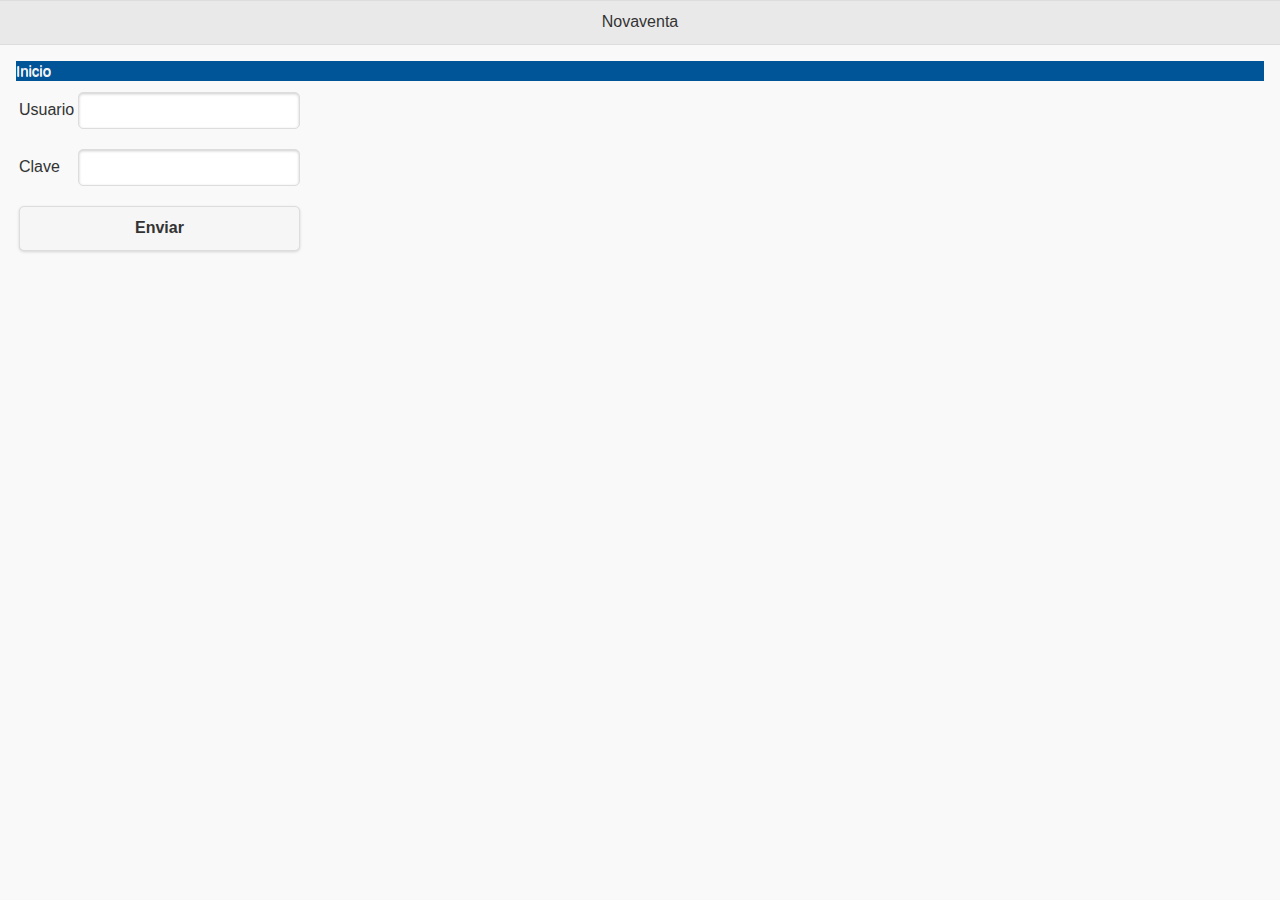
==== hello/www/index.html @ 07e8c5b9 "calling real web service" ====
<!DOCTYPE html>
<html>
<head>
    <meta charset="utf-8" />
    <meta name="format-detection" content="telephone=no" />
    <!-- WARNING: for iOS 7, remove the width=device-width and height=device-height attributes. See https://issues.apache.org/jira/browse/CB-4323 -->
    <meta name="viewport" content="user-scalable=no, initial-scale=1, maximum-scale=1, minimum-scale=1, width=device-width, height=device-height, target-densitydpi=device-dpi" />
    <link rel="stylesheet" type="text/css" href="css/index.css" />
    <link rel="stylesheet" href="css/jquery.mobile-1.4.2.min.css">
    <title>My App</title>
</head>
<body>

    <!-- Página de Login -->
    <div data-role="page" id="paginaInicioSesion" >

        <div data-role="header" >
                <h1>Novaventa</h1>
        </div><!-- /header -->

        <div data-role="content" >
            <table>
                <tr>
                    <td>
                        Usuario
                    </td>
                    <td>
                        <input id="inputUsuario" type="text" />
                    </td>
                </tr>
                <tr>
                    <td>
                        Clave
                    </td>
                    <td>
                        <input id="inputClave" type="password" />
                    </td>
                </tr>
                <tr>
                    <td colspan="2">
                        <input id="botonIniciarSesion" type="button" value="Enviar" />
                    </td>
                </tr>
            </table>

        </div><!-- /content -->

    </div><!-- /Página de Login -->

    <!-- Página Error en inicio de sesión -->
    <div data-role="page" data-dialog="true" id="paginaErrorInicioSesion">

        <div data-role="header">
            <h1>Novaventa</h1>
        </div><!-- /header -->

        <div data-role="content" class="ui-content">
            Tu usuario y/o clave no son válidos.
            <a href="#paginaInicioSesion" data-transition="none" >Cerrar</a>
        </div>

    </div><!-- /pagina error inicio sesion -->

    <div data-role="page" id="paginaHome" >

        <div data-role="header" id="header">
            <div id="menu">

            </div>
            <a id="enlaceMenu"  class="enlaceMenu" href="#panelmenu">Menu</a>
            <h1>Novaventa</h1>
        </div><!-- /header -->

        <div data-role="panel" id="panelmenu" data-position="left" data-display="push">
            <ul>
                <li><a href="#pagetwo" data-transition="none">Consultas</a></li>
                <li>Informes</li>
                <li><a href="#windowpage" data-transition="none">Dialog</a></li>
                <li> <a id="enlaceMapa" data-transition="none">Mapa</a></li>
                <li> <a href="#pagedemo" data-transition="none">Servicio</a></li>
            </ul>
            <!-- panel content goes here -->
        </div><!-- /panel -->

        <div data-role="content" >
            <div class="app">

            </div>
        </div><!-- /content -->
        <!--<div data-role="footer">
            <h4>My Footer</h4>
        </div>--> <!-- /footer -->

    </div><!-- /page -->

    <div data-role="page" id="pagetwo">

        <div data-role="header">
            <h1>My App</h1>
        </div><!-- /header -->

        <div data-role="content" class="ui-content">
            <a href="#pageone" data-transition="none" >Go to Page One</a>
        </div>
    </div>

    <!-- Ventana -->
    <div data-role="page" data-dialog="true" id="windowpage">
        <div data-role="header">
            <h1>My App</h1>
        </div><!-- /header -->

        <div data-role="content" class="ui-content">
            I am a Window
            <a href="#pageone" data-transition="none" >Go to Page One</a>
        </div>
    </div>

    <div data-role="page" id="pagedemo">

        <div data-role="header" id="header">
        </div>

        <div id="divList" data-role="content">
            <div id="DEMO">
                <input id="botonTraerDatos" type="button" value="GET DATA Soap" />
            </div>
            <ul id="details" data-role="listview" data-inset="true"></ul>
        </div>

        <div id="divList" data-role="content">
            <div id="DEMO">
                <input id="botonTraerDatosRest" type="button" value="GET DATA Rest" />
            </div>
        </div>
    </div>

    <!-- Plantillas de Handlebars -->
    <script id="header-template" type="text/x-handlebars-template">
        <div class="migan-pan">
            <div class="nombre-pagina">{{nombre_pagina}}</div>
        </div>
    </script>

    <!-- Scripts de la Aplicación -->

    <script src="js/jquery.js"></script>
    <script src="js/jquery.soap.js"></script>
    <script src="js/comunicacion/serviciosweb/soap.js"></script>
    <script src="js/comunicacion/serviciosweb/ajax.js"></script>
    <script src="js/jquery.mobile-1.4.2.js"></script>
    <script src="js/handlebars-v1.3.0.js"></script>
    <script type="text/javascript" src="phonegap.js"></script>
    <script type="text/javascript" src="js/dispositivos/app.js"></script>
    <script type="text/javascript" src="js/index.js"></script>
    <script type="text/javascript">
        var miControlador = new index_js();
        miControlador.iniciar();
    </script>
</body>
</html>
---- hello/www/css/index.css ----
/*
 * Licensed to the Apache Software Foundation (ASF) under one
 * or more contributor license agreements.  See the NOTICE file
 * distributed with this work for additional information
 * regarding copyright ownership.  The ASF licenses this file
 * to you under the Apache License, Version 2.0 (the
 * "License"); you may not use this file except in compliance
 * with the License.  You may obtain a copy of the License at
 *
 * http://www.apache.org/licenses/LICENSE-2.0
 *
 * Unless required by applicable law or agreed to in writing,
 * software distributed under the License is distributed on an
 * "AS IS" BASIS, WITHOUT WARRANTIES OR CONDITIONS OF ANY
 * KIND, either express or implied.  See the License for the
 * specific language governing permissions and limitations
 * under the License.
 */
* {
    -webkit-tap-highlight-color: rgba(0,0,0,0); /* make transparent link selection, adjust last value opacity 0 to 1.0 */
}

body {
    -webkit-touch-callout: none;                /* prevent callout to copy image, etc when tap to hold */
    -webkit-text-size-adjust: none;             /* prevent webkit from resizing text to fit */
    -webkit-user-select: none;                  /* prevent copy paste, to allow, change 'none' to 'text' */
    background-color:#E4E4E4;
    background-image:linear-gradient(top, #A7A7A7 0%, #E4E4E4 51%);
    background-image:-webkit-linear-gradient(top, #A7A7A7 0%, #E4E4E4 51%);
    background-image:-ms-linear-gradient(top, #A7A7A7 0%, #E4E4E4 51%);
    background-image:-webkit-gradient(
        linear,
        left top,
        left bottom,
        color-stop(0, #A7A7A7),
        color-stop(0.51, #E4E4E4)
    );
    background-attachment:fixed;
    font-family: 'Trebuchet MS', 'HelveticaNeue-Light', 'HelveticaNeue', Helvetica, Arial, sans-serif;
    font-size:12px;
    height:100%;
    margin:0px;
    padding:0px;
    width:100%;
 }

/* Portrait layout (default) */
.app {
    background:url(../img/logo.png) no-repeat center top; /* 170px x 200px */
    position:absolute;             /* position in the center of the screen */
    left:50%;
    top:50%;
    height:50px;                   /* text area height */
    width:238px;                   /* text area width */
    text-align:center;
    padding:180px 0px 0px 0px;     /* image height is 200px (bottom 20px are overlapped with text) */
    margin:-115px 0px 0px -112px;  /* offset vertical: half of image height and text area height */
                                   /* offset horizontal: half of text area width */
}

/* Landscape layout (with min-width) */
@media screen and (min-aspect-ratio: 1/1) and (min-width:400px) {
    .app {
        background-position:left center;
        padding:75px 0px 75px 170px;  /* padding-top + padding-bottom + text area = image height */
        margin:-90px 0px 0px -198px;  /* offset vertical: half of image height */
                                      /* offset horizontal: half of image width and text area width */
    }
}

h1 {
    font-size:24px;
    font-weight:normal;
    margin:0px;
    overflow:visible;
    padding:0px;
    text-align:center;
}

.event {
    border-radius:4px;
    -webkit-border-radius:4px;
    color:#FFFFFF;
    font-size:12px;
    margin:0px 30px;
    padding:2px 0px;
}

.event.listening {
    background-color:#333333;
    display:block;
}

.event.received {
    background-color:#4B946A;
    display:none;
}

@keyframes fade {
    from { opacity: 1.0; }
    50% { opacity: 0.4; }
    to { opacity: 1.0; }
}
 
@-webkit-keyframes fade {
    from { opacity: 1.0; }
    50% { opacity: 0.4; }
    to { opacity: 1.0; }
}
 
.blink {
    animation:fade 3000ms infinite;
    -webkit-animation:fade 3000ms infinite;
}

#splash img{
    padding-top: 30%;
    padding-left: 20%;
}

#splash a {
    display: block;
}

#menu{
    background:url(../img/menu.png) no-repeat center top;
    float: left;
    display: block;
    width: 50px;
    height: 41px;
    margin-left: 5px;
}

#menu img{
    float: left;
    display: block;
    width: 50px;
    height: 41px;
    margin-left: 5px;
}

.enlacemenu{
    display: none;
    float: left;
    display: block;
}

#panelmenu ul li{
    text-decoration-line: underline;
    list-style: none;
    padding: 5px;
}

div.migan-pan{
    background-color: #005599;
    color: #f6f6f6;
    font-size: 15px;
}
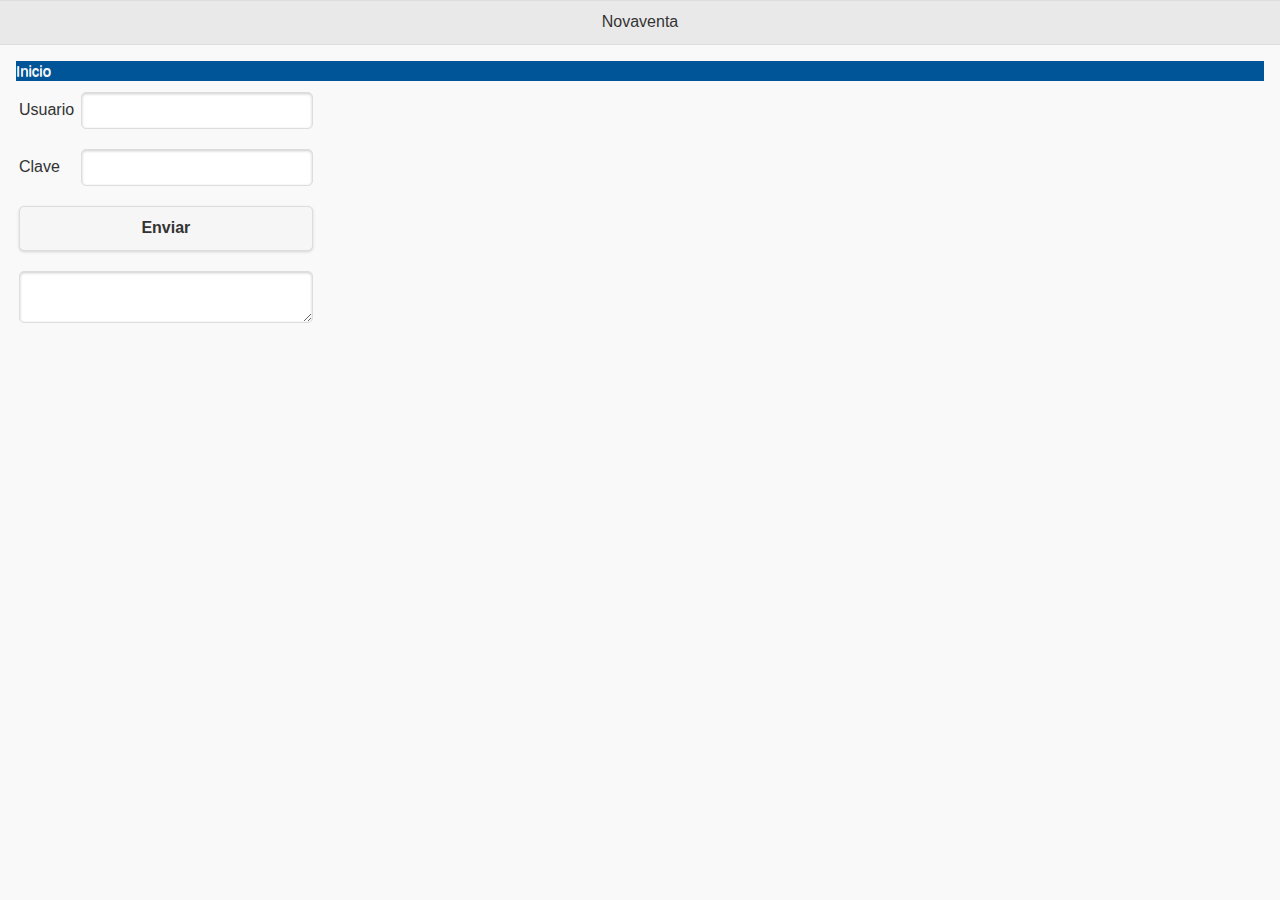
==== commit f42cf0ac: "log" ====
--- a/hello/www/index.html
+++ b/hello/www/index.html
@@ -39,6 +39,11 @@
                 <tr>
                     <td colspan="2">
                         <input id="botonIniciarSesion" type="button" value="Enviar" />
+                    </td>
+                </tr>
+                <tr>
+                    <td colspan="2">
+                        <textarea name="address"cols="30" rows="4" id="txtResultado"></textarea>
                     </td>
                 </tr>
             </table>
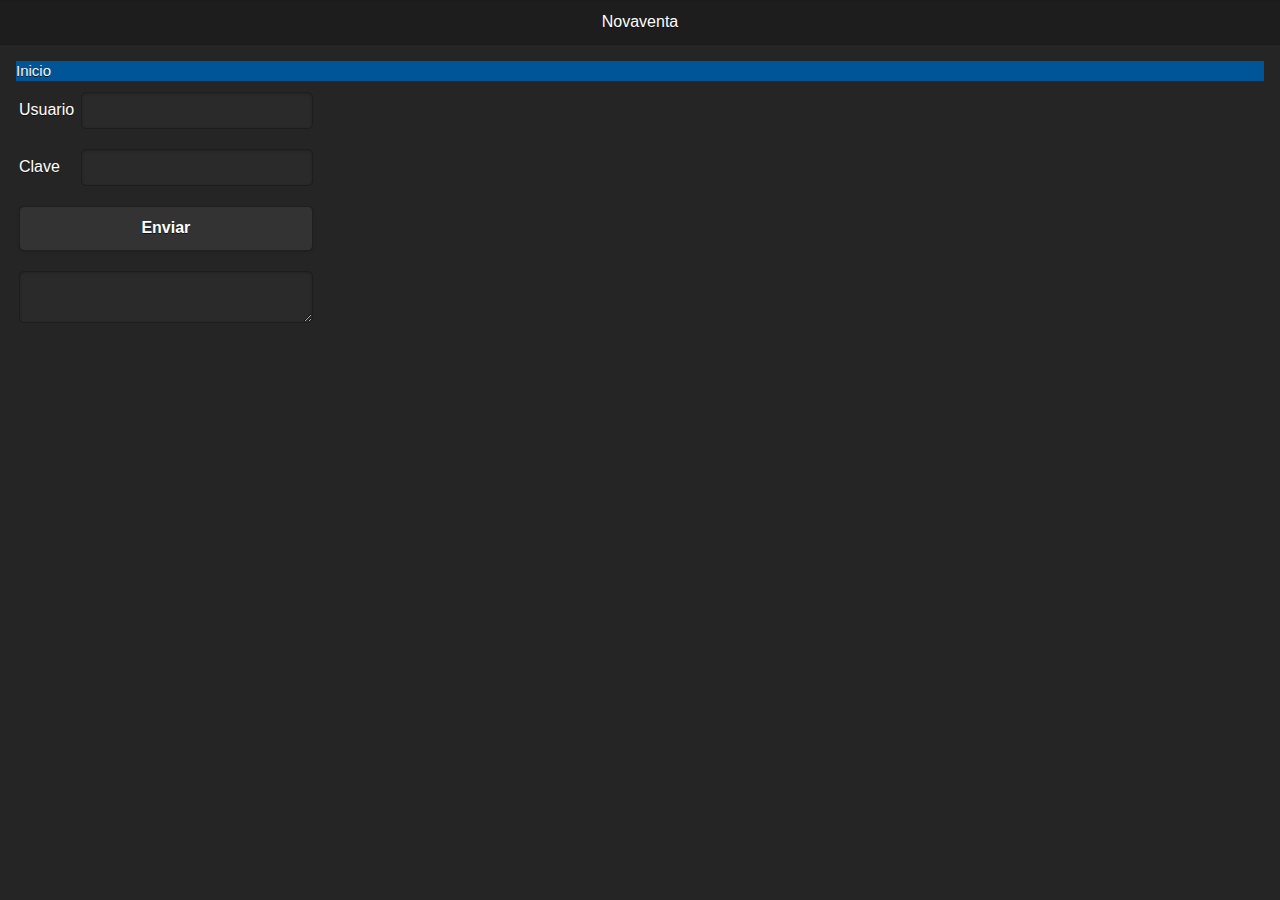
==== commit 15868f76: "log" ====
--- a/hello/www/index.html
+++ b/hello/www/index.html
@@ -12,7 +12,7 @@
 <body>
 
     <!-- Página de Login -->
-    <div data-role="page" id="paginaInicioSesion" >
+    <div data-role="page" id="paginaInicioSesion" data-theme="b" >
 
         <div data-role="header" >
                 <h1>Novaventa</h1>
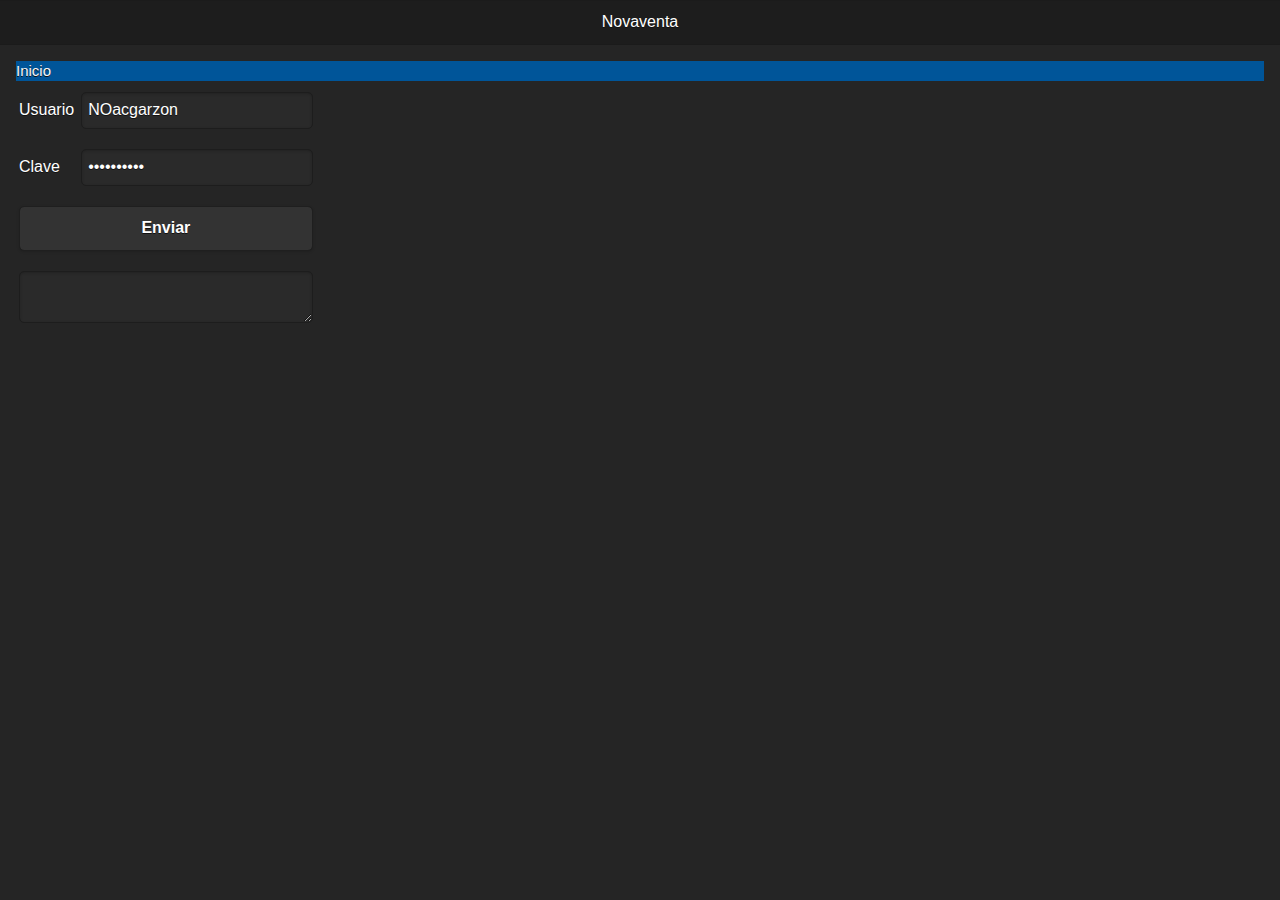
==== commit 48bbe089: "auth working" ====
--- a/hello/www/index.html
+++ b/hello/www/index.html
@@ -25,7 +25,7 @@
                         Usuario
                     </td>
                     <td>
-                        <input id="inputUsuario" type="text" />
+                        <input id="inputUsuario" type="text" value="NOacgarzon" />
                     </td>
                 </tr>
                 <tr>
@@ -33,7 +33,7 @@
                         Clave
                     </td>
                     <td>
-                        <input id="inputClave" type="password" />
+                        <input id="inputClave" type="password" value="Ag52884325" />
                     </td>
                 </tr>
                 <tr>
@@ -43,7 +43,7 @@
                 </tr>
                 <tr>
                     <td colspan="2">
-                        <textarea name="address"cols="30" rows="4" id="txtResultado"></textarea>
+                        <textarea name="address"cols="30" rows="20" id="txtResultado"></textarea>
                     </td>
                 </tr>
             </table>
@@ -88,6 +88,7 @@
         </div><!-- /panel -->
 
         <div data-role="content" >
+            <div id="nombreUsaurio"></div>
             <div class="app">
 
             </div>
@@ -155,6 +156,7 @@
     <script src="js/comunicacion/serviciosweb/ajax.js"></script>
     <script src="js/jquery.mobile-1.4.2.js"></script>
     <script src="js/handlebars-v1.3.0.js"></script>
+    <script src="js/xml2json.js"></script>
     <script type="text/javascript" src="phonegap.js"></script>
     <script type="text/javascript" src="js/dispositivos/app.js"></script>
     <script type="text/javascript" src="js/index.js"></script>
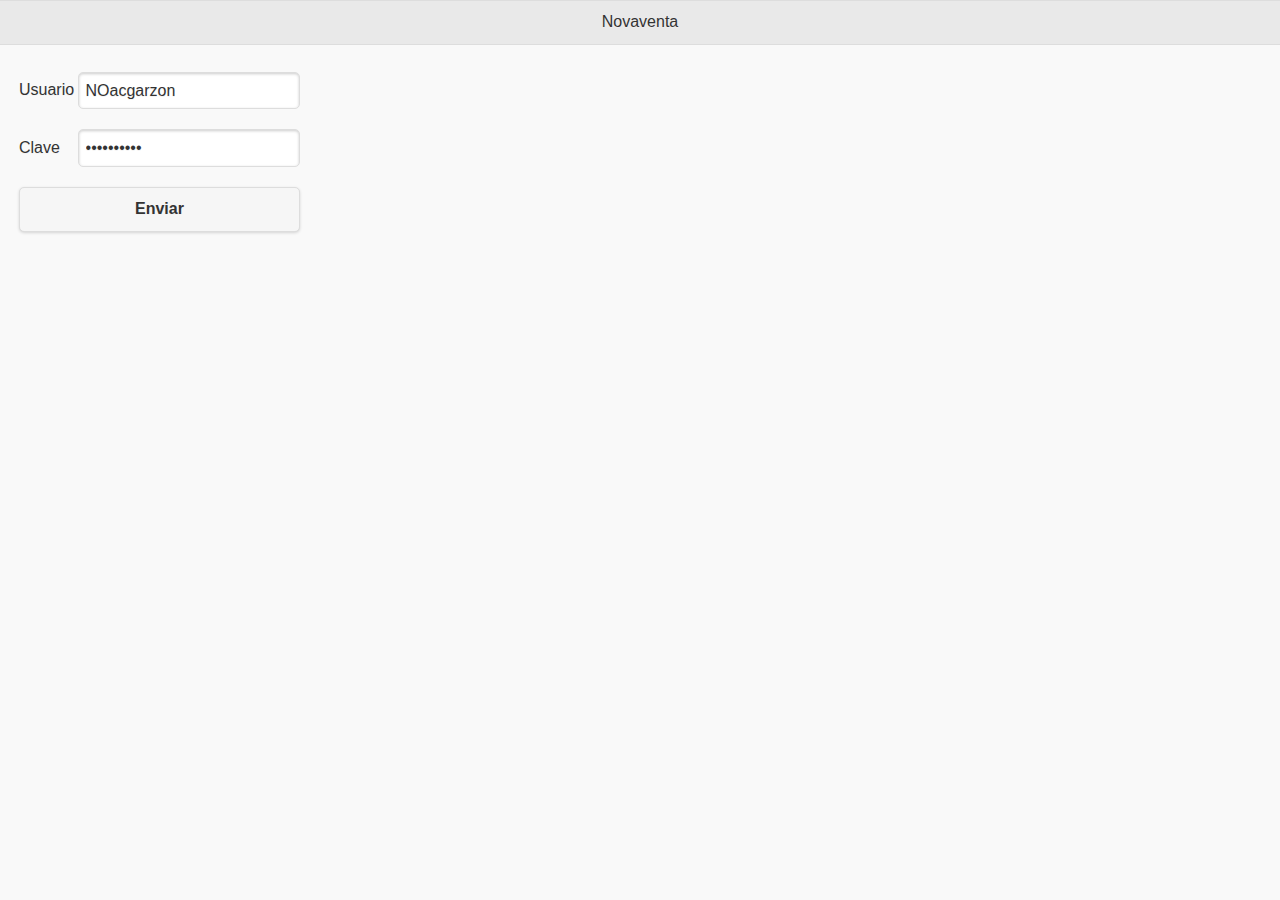
==== commit 7abf4f53: "new project, venta directa with menu and new sections" ====
--- a/hello/www/index.html
+++ b/hello/www/index.html
@@ -4,15 +4,16 @@
     <meta charset="utf-8" />
     <meta name="format-detection" content="telephone=no" />
     <!-- WARNING: for iOS 7, remove the width=device-width and height=device-height attributes. See https://issues.apache.org/jira/browse/CB-4323 -->
-    <meta name="viewport" content="user-scalable=no, initial-scale=1, maximum-scale=1, minimum-scale=1, width=device-width, height=device-height, target-densitydpi=device-dpi" />
+    <meta name="viewport" content="width=device-width, height=device-height, target-densitydpi=device-dpi" />
     <link rel="stylesheet" type="text/css" href="css/index.css" />
+    <link rel="stylesheet" type="text/css" href="css/jquery-ui-1.10.4.custom.min.css" />
     <link rel="stylesheet" href="css/jquery.mobile-1.4.2.min.css">
     <title>My App</title>
 </head>
 <body>
 
     <!-- Página de Login -->
-    <div data-role="page" id="paginaInicioSesion" data-theme="b" >
+    <div data-role="page" id="paginaInicioSesion" data-theme="a" >
 
         <div data-role="header" >
                 <h1>Novaventa</h1>
@@ -41,11 +42,6 @@
                         <input id="botonIniciarSesion" type="button" value="Enviar" />
                     </td>
                 </tr>
-                <tr>
-                    <td colspan="2">
-                        <textarea name="address"cols="30" rows="20" id="txtResultado"></textarea>
-                    </td>
-                </tr>
             </table>
 
         </div><!-- /content -->
@@ -66,36 +62,137 @@
 
     </div><!-- /pagina error inicio sesion -->
 
+    <!-- HOME -->
+
     <div data-role="page" id="paginaHome" >
 
         <div data-role="header" id="header">
-            <div id="menu">
-
-            </div>
-            <a id="enlaceMenu"  class="enlaceMenu" href="#panelmenu">Menu</a>
-            <h1>Novaventa</h1>
-        </div><!-- /header -->
-
-        <div data-role="panel" id="panelmenu" data-position="left" data-display="push">
-            <ul>
-                <li><a href="#pagetwo" data-transition="none">Consultas</a></li>
-                <li>Informes</li>
-                <li><a href="#windowpage" data-transition="none">Dialog</a></li>
-                <li> <a id="enlaceMapa" data-transition="none">Mapa</a></li>
-                <li> <a href="#pagedemo" data-transition="none">Servicio</a></li>
-            </ul>
-            <!-- panel content goes here -->
-        </div><!-- /panel -->
-
-        <div data-role="content" >
-            <div id="nombreUsaurio"></div>
-            <div class="app">
-
-            </div>
-        </div><!-- /content -->
-        <!--<div data-role="footer">
-            <h4>My Footer</h4>
-        </div>--> <!-- /footer -->
+            <a class="enlaceMenu" href="#panelmenu">Menu</a>
+            <h1>Novaventa</h1>
+        </div><!-- /header -->
+
+        <div data-role="content" >
+            <div id="nombreUsaurio"></div>
+            <div class="menu-horizontal">
+                <ul>
+                    <li>
+                        <a href="#paginaInformes"><img src="img/icono_informes.jpg" />Informes</a>
+                    </li>
+                    <li>
+                        <a href="#paginaInformes"><img src="img/mapa.jpg" />Geo Informes</a>
+                    </li>
+                </ul>
+            </div>
+        </div><!-- /content -->
+
+        <div data-role="footer">
+            <h4>Pata</h4>
+        </div> <!-- /footer -->
+
+    </div><!-- /page -->
+
+    <!-- INFORMES -->
+
+    <div data-role="page" id="paginaInformes" >
+
+        <div data-role="header" id="header">
+            <a class="enlaceMenu" href="#panelmenu">Menu</a>
+            <h1>Novaventa</h1>
+        </div><!-- /header -->
+
+        <div data-role="content" >
+            <div id="nombreUsaurio"></div>
+            <div class="menu-horizontal">
+                <ul>
+                    <li>
+                        <a href="#paginaConsultasGerenteZona"><img src="img/icono_informes.jpg" />Consultas</a>
+                    </li>
+                    <li>
+                        <a href="#paginaInscripcionesGerenteZona"><img src="img/icono_informes.jpg" />Inscripciones Detalladas</a>
+                    </li>
+                </ul>
+            </div>
+        </div><!-- /content -->
+
+        <div data-role="footer">
+            <h4>Pata</h4>
+        </div> <!-- /footer -->
+
+    </div><!-- /page -->
+
+    <!-- CONSULTAS GERENTE DE ZONA -->
+
+    <div data-role="page" id="paginaConsultasGerenteZona" data-theme="a" >
+
+        <div data-role="header" id="header">
+            <a class="enlaceMenu" href="#panelmenu">Menu</a>
+            <h1>Novaventa</h1>
+        </div><!-- /header -->
+
+        <div data-role="content" >
+            <div id="nombreUsaurio"></div>
+            <div class="menu-horizontal">
+                <div style="color: #005599; font-size: 17px; font-weight: bold; float: left; margin: 5px; display: inline">
+                    CAMPAÑA 7
+                </div>
+                <div style="color: #005599; font-size: 14px; float: left; margin: 5px; display: inline">
+                    ZONA 5
+                </div>
+                <div style="color: #4B946A; font-size: 14px;; float: right">
+                    6 días faltantes<br />
+                    90% ejecutado
+                </div>
+                <div style="clear: both;"></div>
+                <div id="zonaGraficos" style="width: 250px;" >
+                    Sugerido
+                    <div id="graficoSugerido">
+                    </div>
+                    Consultas
+                    <div id="graficoConsultas">
+                    </div>
+                    Proyectado
+                    <div id="graficoProyectado">
+                    </div>
+                    Creditos
+                    <div id="graficoCreditos">
+                    </div>
+                    Contado
+                    <div id="graficoContado">
+                    </div>
+                </div>
+
+            </div>
+        </div><!-- /content -->
+
+        <div data-role="footer">
+            <h4>Pata</h4>
+        </div> <!-- /footer -->
+
+    </div><!-- /page -->
+
+    <!-- INSCRIPCIONES DETALLADAS GERENTE DE ZONA -->
+
+    <div data-role="page" id="paginaInscripcionesGerenteZona" >
+
+        <div data-role="header" id="header">
+            <a class="enlaceMenu" href="#panelmenu">Menu</a>
+            <h1>Novaventa</h1>
+        </div><!-- /header -->
+
+        <div data-role="content" >
+            <div id="nombreUsaurio"></div>
+            <div class="menu-horizontal">
+                <div>
+                    REGION 1
+                    CAMPAÑA 3
+                    ZONA 5
+                </div>
+            </div>
+        </div><!-- /content -->
+
+        <div data-role="footer">
+            <h4>Pata</h4>
+        </div> <!-- /footer -->
 
     </div><!-- /page -->
 
@@ -140,6 +237,27 @@
             </div>
         </div>
     </div>
+
+    <!-- PANEL MENU LATERAL -->
+
+    <div data-role="panel" id="panelmenu" data-position="left" data-display="reveal" data-theme="a">
+        <ul data-role="listview">
+            <li>
+                <a href="#paginaInformes" data-transition="none">Informes</a>
+                <ul>
+                    <li><a href="#paginaConsultasGerenteZona" data-transition="none">Consultas</a></li>
+                    <li><a href="#paginaInscripcionesGerenteZona" data-transition="none">Inscripciones Detalladas</a></li>
+                </ul>
+            </li>
+            <li>
+                <a href="#paginaInformes" data-transition="none">Geo Informes</a>
+                <ul>
+                    <li><a href="#paginaConsultas" data-transition="none">Zonas</a></li>
+                </ul>
+            </li>
+        </ul>
+        <!-- panel content goes here -->
+    </div><!-- /panel -->
 
     <!-- Plantillas de Handlebars -->
     <script id="header-template" type="text/x-handlebars-template">
@@ -156,10 +274,15 @@
     <script src="js/comunicacion/serviciosweb/ajax.js"></script>
     <script src="js/jquery.mobile-1.4.2.js"></script>
     <script src="js/handlebars-v1.3.0.js"></script>
-    <script src="js/xml2json.js"></script>
+    <script src="js/jquery-ui.js"></script>
     <script type="text/javascript" src="phonegap.js"></script>
     <script type="text/javascript" src="js/dispositivos/app.js"></script>
     <script type="text/javascript" src="js/index.js"></script>
+    <script id="panel-init">
+        $(document).ready(function() {
+            $( "body>[data-role='panel']" ).panel();
+        });
+    </script>
     <script type="text/javascript">
         var miControlador = new index_js();
         miControlador.iniciar();
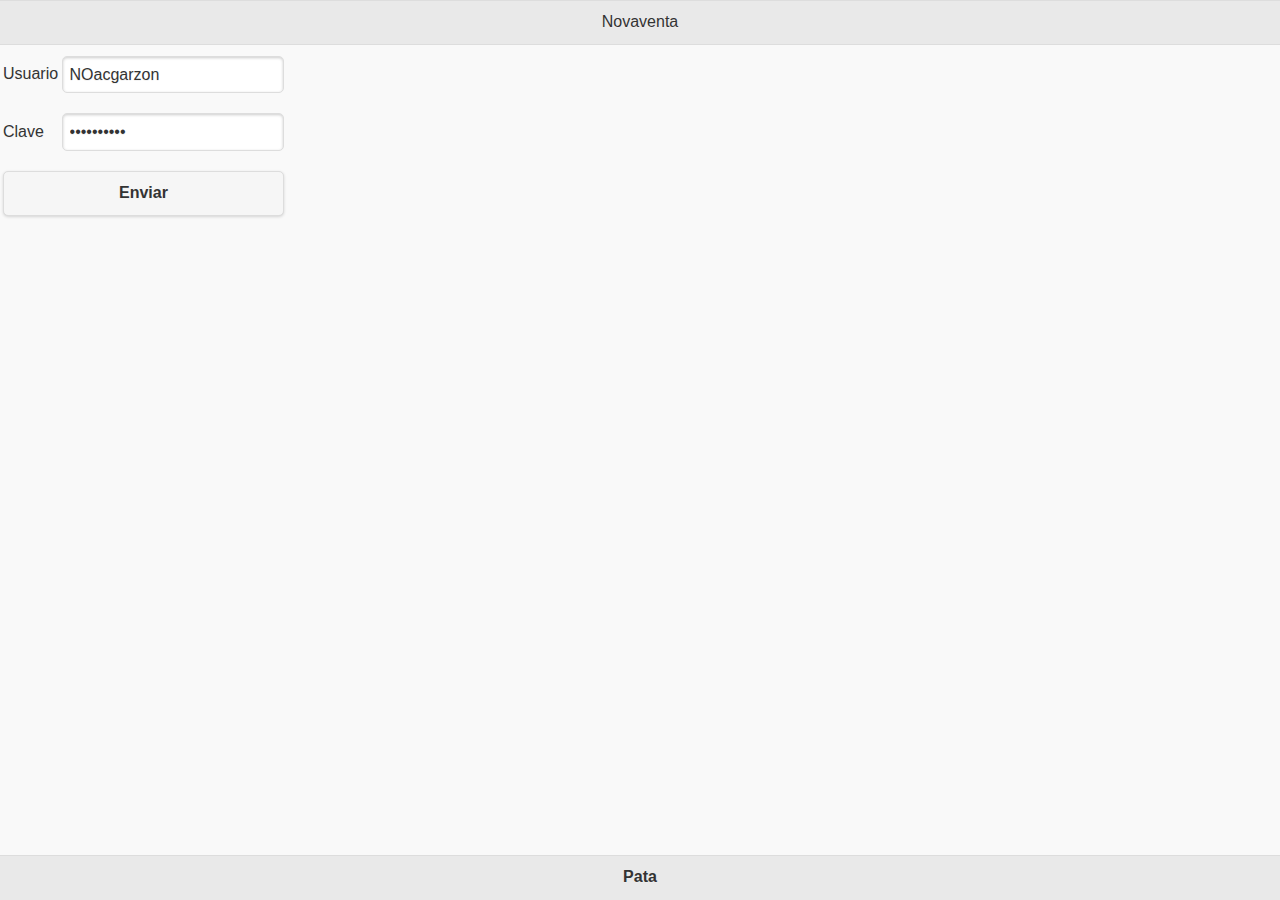
==== commit 67f5a802: "venta directa: not necessary code reomved" ====
--- a/hello/www/index.html
+++ b/hello/www/index.html
@@ -4,7 +4,7 @@
     <meta charset="utf-8" />
     <meta name="format-detection" content="telephone=no" />
     <!-- WARNING: for iOS 7, remove the width=device-width and height=device-height attributes. See https://issues.apache.org/jira/browse/CB-4323 -->
-    <meta name="viewport" content="width=device-width, height=device-height, target-densitydpi=device-dpi" />
+    <meta name="viewport" content="width=device-width, user-scalable=no" />
     <link rel="stylesheet" type="text/css" href="css/index.css" />
     <link rel="stylesheet" type="text/css" href="css/jquery-ui-1.10.4.custom.min.css" />
     <link rel="stylesheet" href="css/jquery.mobile-1.4.2.min.css">
@@ -46,6 +46,10 @@
 
         </div><!-- /content -->
 
+        <div data-role="footer" data-position="fixed">
+            <h4>Pata</h4>
+        </div> <!-- /footer -->
+
     </div><!-- /Página de Login -->
 
     <!-- Página Error en inicio de sesión -->
@@ -67,25 +71,25 @@
     <div data-role="page" id="paginaHome" >
 
         <div data-role="header" id="header">
-            <a class="enlaceMenu" href="#panelmenu">Menu</a>
-            <h1>Novaventa</h1>
-        </div><!-- /header -->
-
-        <div data-role="content" >
-            <div id="nombreUsaurio"></div>
-            <div class="menu-horizontal">
-                <ul>
-                    <li>
-                        <a href="#paginaInformes"><img src="img/icono_informes.jpg" />Informes</a>
-                    </li>
-                    <li>
-                        <a href="#paginaInformes"><img src="img/mapa.jpg" />Geo Informes</a>
-                    </li>
-                </ul>
-            </div>
-        </div><!-- /content -->
-
-        <div data-role="footer">
+            <a class="enlaceMenu" href="#panelmenu" data-transition="none">Menu</a>
+            <h1>Novaventa</h1>
+        </div><!-- /header -->
+
+        <div data-role="content" >
+            <div id="nombreUsaurio"></div>
+            <div class="menu-horizontal">
+                <ul>
+                    <li>
+                        <a href="#paginaInformes" data-transition="none"><img src="img/icono_informes.jpg" />Informes</a>
+                    </li>
+                    <li>
+                        <a href="#paginaInformes" data-transition="none"><img src="img/mapa.jpg" />Geo Informes</a>
+                    </li>
+                </ul>
+            </div>
+        </div><!-- /content -->
+
+        <div data-role="footer" data-position="fixed">
             <h4>Pata</h4>
         </div> <!-- /footer -->
 
@@ -96,25 +100,25 @@
     <div data-role="page" id="paginaInformes" >
 
         <div data-role="header" id="header">
-            <a class="enlaceMenu" href="#panelmenu">Menu</a>
-            <h1>Novaventa</h1>
-        </div><!-- /header -->
-
-        <div data-role="content" >
-            <div id="nombreUsaurio"></div>
-            <div class="menu-horizontal">
-                <ul>
-                    <li>
-                        <a href="#paginaConsultasGerenteZona"><img src="img/icono_informes.jpg" />Consultas</a>
-                    </li>
-                    <li>
-                        <a href="#paginaInscripcionesGerenteZona"><img src="img/icono_informes.jpg" />Inscripciones Detalladas</a>
-                    </li>
-                </ul>
-            </div>
-        </div><!-- /content -->
-
-        <div data-role="footer">
+            <a class="enlaceMenu" href="#panelmenu" data-transition="none">Menu</a>
+            <h1>Novaventa</h1>
+        </div><!-- /header -->
+
+        <div data-role="content" >
+            <div id="nombreUsaurio"></div>
+            <div class="menu-horizontal">
+                <ul>
+                    <li>
+                        <a href="#paginaConsultasGerenteZona" data-transition="none"><img src="img/icono_informes.jpg" />Consultas</a>
+                    </li>
+                    <li>
+                        <a href="#paginaInscripcionesGerenteZona" data-transition="none"><img src="img/icono_informes.jpg" />Inscripciones Detalladas</a>
+                    </li>
+                </ul>
+            </div>
+        </div><!-- /content -->
+
+        <div data-role="footer" data-position="fixed">
             <h4>Pata</h4>
         </div> <!-- /footer -->
 
@@ -125,7 +129,7 @@
     <div data-role="page" id="paginaConsultasGerenteZona" data-theme="a" >
 
         <div data-role="header" id="header">
-            <a class="enlaceMenu" href="#panelmenu">Menu</a>
+            <a class="enlaceMenu" href="#panelmenu" data-transition="none" >Menu</a>
             <h1>Novaventa</h1>
         </div><!-- /header -->
 
@@ -164,7 +168,7 @@
             </div>
         </div><!-- /content -->
 
-        <div data-role="footer">
+        <div data-role="footer" data-position="fixed">
             <h4>Pata</h4>
         </div> <!-- /footer -->
 
@@ -175,7 +179,7 @@
     <div data-role="page" id="paginaInscripcionesGerenteZona" >
 
         <div data-role="header" id="header">
-            <a class="enlaceMenu" href="#panelmenu">Menu</a>
+            <a class="enlaceMenu" href="#panelmenu" data-transition="none" >Menu</a>
             <h1>Novaventa</h1>
         </div><!-- /header -->
 
@@ -190,53 +194,11 @@
             </div>
         </div><!-- /content -->
 
-        <div data-role="footer">
-            <h4>Pata</h4>
-        </div> <!-- /footer -->
-
-    </div><!-- /page -->
-
-    <div data-role="page" id="pagetwo">
-
-        <div data-role="header">
-            <h1>My App</h1>
-        </div><!-- /header -->
-
-        <div data-role="content" class="ui-content">
-            <a href="#pageone" data-transition="none" >Go to Page One</a>
-        </div>
-    </div>
-
-    <!-- Ventana -->
-    <div data-role="page" data-dialog="true" id="windowpage">
-        <div data-role="header">
-            <h1>My App</h1>
-        </div><!-- /header -->
-
-        <div data-role="content" class="ui-content">
-            I am a Window
-            <a href="#pageone" data-transition="none" >Go to Page One</a>
-        </div>
-    </div>
-
-    <div data-role="page" id="pagedemo">
-
-        <div data-role="header" id="header">
-        </div>
-
-        <div id="divList" data-role="content">
-            <div id="DEMO">
-                <input id="botonTraerDatos" type="button" value="GET DATA Soap" />
-            </div>
-            <ul id="details" data-role="listview" data-inset="true"></ul>
-        </div>
-
-        <div id="divList" data-role="content">
-            <div id="DEMO">
-                <input id="botonTraerDatosRest" type="button" value="GET DATA Rest" />
-            </div>
-        </div>
-    </div>
+        <div data-role="footer" data-position="fixed">
+            <h4>Pata</h4>
+        </div> <!-- /footer -->
+
+    </div><!-- /page -->
 
     <!-- PANEL MENU LATERAL -->
 
@@ -262,8 +224,8 @@
     <!-- Plantillas de Handlebars -->
     <script id="header-template" type="text/x-handlebars-template">
         <div class="migan-pan">
-            <div class="nombre-pagina">{{nombre_pagina}}</div>
-        </div>
+        <div class="nombre-pagina">{{nombre_pagina}}</div>
+    </div>
     </script>
 
     <!-- Scripts de la Aplicación -->
@@ -273,16 +235,16 @@
     <script src="js/comunicacion/serviciosweb/soap.js"></script>
     <script src="js/comunicacion/serviciosweb/ajax.js"></script>
     <script src="js/jquery.mobile-1.4.2.js"></script>
+    <script id="panel-init">
+        $(function() {
+            $( "body>[data-role='panel']" ).panel();
+        });
+    </script>
     <script src="js/handlebars-v1.3.0.js"></script>
     <script src="js/jquery-ui.js"></script>
     <script type="text/javascript" src="phonegap.js"></script>
     <script type="text/javascript" src="js/dispositivos/app.js"></script>
     <script type="text/javascript" src="js/index.js"></script>
-    <script id="panel-init">
-        $(document).ready(function() {
-            $( "body>[data-role='panel']" ).panel();
-        });
-    </script>
     <script type="text/javascript">
         var miControlador = new index_js();
         miControlador.iniciar();
--- a/hello/www/css/index.css
+++ b/hello/www/css/index.css
@@ -42,7 +42,7 @@
     margin:0px;
     padding:0px;
     width:100%;
- }
+}
 
 /* Portrait layout (default) */
 .app {
@@ -55,7 +55,7 @@
     text-align:center;
     padding:180px 0px 0px 0px;     /* image height is 200px (bottom 20px are overlapped with text) */
     margin:-115px 0px 0px -112px;  /* offset vertical: half of image height and text area height */
-                                   /* offset horizontal: half of text area width */
+    /* offset horizontal: half of text area width */
 }
 
 /* Landscape layout (with min-width) */
@@ -64,7 +64,7 @@
         background-position:left center;
         padding:75px 0px 75px 170px;  /* padding-top + padding-bottom + text area = image height */
         margin:-90px 0px 0px -198px;  /* offset vertical: half of image height */
-                                      /* offset horizontal: half of image width and text area width */
+        /* offset horizontal: half of image width and text area width */
     }
 }
 
@@ -101,13 +101,13 @@
     50% { opacity: 0.4; }
     to { opacity: 1.0; }
 }
- 
+
 @-webkit-keyframes fade {
     from { opacity: 1.0; }
     50% { opacity: 0.4; }
     to { opacity: 1.0; }
 }
- 
+
 .blink {
     animation:fade 3000ms infinite;
     -webkit-animation:fade 3000ms infinite;
@@ -155,4 +155,44 @@
     background-color: #005599;
     color: #f6f6f6;
     font-size: 15px;
-}+    margin: 0px;
+}
+
+div.nombre-pagina{
+    margin-top: 0px;
+    margin-bottom: 5px;
+}
+
+div .menu-horizontal
+{
+    margin-left: auto;
+    margin-right: auto;
+}
+
+div .menu-horizontal img
+{
+    width: 50px;
+    height: 50px;
+    padding: 5px;
+}
+
+div .menu-horizontal ul
+{
+    list-style: none;
+    vertical-align: middle;
+}
+
+div .menu-horizontal li
+{
+    text-decoration: none;
+}
+
+.ui-content {
+    padding: 0px !important;
+}
+
+#graficoSugerido .ui-progressbar-value {
+    background: #330033;
+}
+
+.ui-page { -webkit-backface-visibility: hidden !important;  }